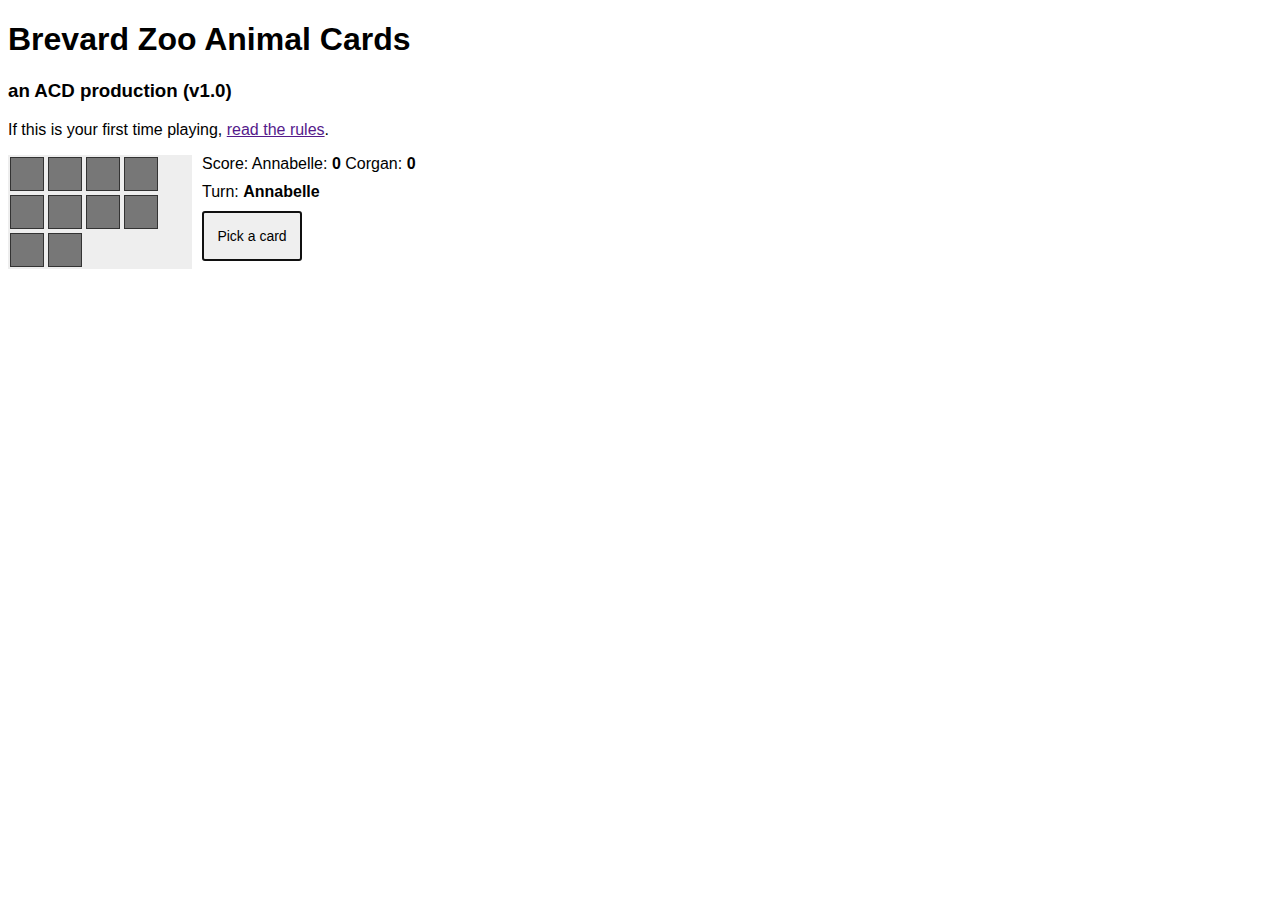
==== animalcards/index.html @ 89ae5b9e "cleanup and polish" ====
<!DOCTYPE html>
<html>
  <head>
    <title>Brevard Zoo Animal Cards</title>
    <script src="http://code.jquery.com/jquery-1.7.2.min.js"></script>
    <link rel="stylesheet" href="index.css" />
    <meta name="description" content="A fun animal matching game that tests your memory."> 
  </head>
  <body>
    <h1>Brevard Zoo Animal Cards</h1>
    <h3>an ACD production (v1.0)</h3>
    <p>If this is your first time playing, <a href="">read the rules</a>.
    <div id="rules" class="hidden">
      <p>
        Brevard Zoo Animal Cards is a fun matching game that exercises your memory.
      </p>
      <p>
        There is a board of ten cards.
        Each card when turned over reveals an animal.
        There are five distinct animals and a pair of cards for each animal.
      </p>
      <p>
        The game starts when the board's cards are turned over and shuffled.
        The first player draws a card from the pick 'em deck.
        The card reveals an animal.
        The player attempts to match the animal on the board.
        If she finds a match she earns another turn.
        If she matches the pair, she collects the pair and wins a point.
        If she fails to match the pair, any previous match is turned back over and the next player gets a turn.
      </p>
      <p>
        A player wins when she gets 3 points by matching 3 pairs of animals.
      </p>
      <p>
        Enjoy playing! -  Annabelle and Corgan, Animal Card Designers
      </p>
    </div>    
    <div id="board"></div>    
    <div id="control">
      <div id="score">
        <span>Score:</span>
        <label id="player-1">
          <span class="name"></span>
          <strong>0</strong>
        </label>
        <label id="player-2">
          <span class="name"></span>
          <strong>0</strong>
        </label>
      </div>
      <div id="players-turn">
        <label>
          Turn:
          <strong></strong>
        </label>  
      </div>
      <button>Pick a card</button>
      <div id="animal"></div>      
    </div>
  </body>
  <script>
  
  $("p > a").click(function() {
    $("#rules").toggleClass("hidden");
    return false;
  });
  
  var animalcards = (function() {
    
    var arrays = {};
    arrays.shuffle = function(array) {
      var tmp, current, top = array.length;
      if (top) while(--top) {
        current = Math.floor(Math.random() * (top + 1));
        tmp = array[current];
        array[current] = array[top];
        array[top] = tmp;
      }
      return array;
    }
    
    var map = (function() {
      var mapPrototype = {
         get: function(key) {
          if (!this.data.hasOwnProperty(key)) {
            this.data[key] = this.newValue(key);
          }
          return this.data[key];
        }
      }
      return {
        create: function(args) {
          return Object.create(mapPrototype, {
            data: { value: {} },
            newValue: { value: args.newValue }
          });
        },
        ofArrays: function() {
          return this.create({
            newValue: function() { return []; }      
          });
        }
      }      
    })();
        
    function makeObservable(obj) {
      obj.listeners = map.ofArrays();
      obj.on = function(event, listener) {
        this.listeners.get(event).push(listener);
        return this;       
      }
      obj.trigger = function(event, args) {
        var listeners = this.listeners.get(event);
        listeners.forEach(function(listener) {
          listener(args);
        });
        return this;        
      }
      return obj;
    }
    
    function card(animal) {
      return makeObservable({ animal: animal, collected: false });
    }
    
    function createBoard(animals, cardsPerAnimal) {
      var i, j = 0, k, board = new Array(animals.length * cardsPerAnimal);
      for (i = 0; i < board.length; i += cardsPerAnimal) {
        for (k = i; k < i + cardsPerAnimal; k += 1) {
          board[k] = card(animals[j]);
        }
        j += 1;
      }
      arrays.shuffle(board);
      board.animals = animals;
      board.cardsPerAnimal = cardsPerAnimal;
      return board;
    }
    
    function createPlayers(playerNames) {
      var i, players = new Array(playerNames.length), player;
      for (i = 0; i < playerNames.length; i += 1) {
        player = {};
        player.number = i + 1;
        player.name = playerNames[i];
        player.score = 0;
        players[i] = player;
      }
      return players;
    }
    
    return function(args) {
      var i, game = {};
      game.board = createBoard(args.animals, args.cardsPerAnimal);
      game.players = createPlayers(args.players);
      game.animals = args.animals.slice();      
      game.animal = function() {
        if (this.matching) {
          throw new Error("Finish matching the current animal before picking another one");
        }
        return this.animals[Math.floor(Math.random() * this.animals.length)];        
      }
      game.startMatching = function(animal) {
        this.matching = animal;
        this.picks = [];
        this.matches = [];  
        this.trigger("matching-start");
      }
      game.pick = function(card) {
        if (!this.matching || this.matched(card) || this.changingPlayers || card.collected) {
          return false;
        }
        this.picks.push(card);
        card.trigger("display");
        if (this.matching === card.animal) {
          this.matches.push(card);
          if (this.matches.length === this.board.cardsPerAnimal) {
            this.currentPlayer.score += 1;
            this.matches.forEach(function(card) {
              card.collected = true;
              card.trigger("collected");
            });
            this.animals.splice(this.animals.indexOf(card.animal), 1);            
            this.endMatching();
            this.trigger("score");
          }
          return true;
        } else {
          this.changingPlayers = true;
          setTimeout(function() {
            this.picks.forEach(function(card) {
              card.trigger("hide");
            });
            this.endMatching();
            this.nextPlayer();
            delete this.changingPlayers;
          }.bind(this), 1500);
          return false;
        }
      }
      game.matched = function(card) {
        return this.matches.indexOf(card) != -1;
      }
      game.endMatching = function() {
        delete this.matches;
        delete this.picks;      
        delete this.matching;
        this.trigger("matching-end");
      }
      game.nextPlayer = function() {
        var next = this.currentPlayer.number < this.players.length ? this.currentPlayer.number : 0;
        this.currentPlayer = this.players[next];
        this.trigger("player-changed");
      }
      game.currentPlayer = game.players[0];
      makeObservable(game);
      return game;
    }
    
  })();

  (function() {
    
    var game = animalcards.game = animalcards({
      animals: [ "Rhino", "Jaguar", "Giraffe", "Monkey", "Cheetah"],
      players: [ "Annabelle", "Corgan"],
      cardsPerAnimal: 2
    });
    
    var i, boardElement = $("#board"), pickCardButton = $("button"), animalElement = $("#animal"), playersTurnField = $("#players-turn strong"),
      playerScoreFields = new Array(game.players.length);
    
    function makeCardElement(card) {
      var cardElement = $("<div/>").addClass("card").addClass("turned-over");
      cardElement.click(function() {
        game.pick(card);
        return false;
      });
      card.on("display", function() {
        cardElement.removeClass("turned-over");
        cardElement.addClass(card.animal);        
      });
      card.on("hide", function() {
        cardElement.addClass("turned-over");
        cardElement.removeClass(card.animal);        
      });
      return cardElement;
    }
        
    for (i = 0; i < game.board.length; i += 1) {
      boardElement.append(makeCardElement(game.board[i]));
    }

    for (i = 0; i < game.players.length; i++) {
      var player = game.players[i], label = $("#player-" + player.number);
      label.find("span").html(player.name + ":");
      playerScoreFields[i] = label.find("strong");
    }
    
    pickCardButton.click(function() {
      var animal = game.animal();
      animalElement.addClass(animal);
      game.startMatching(animal);      
      return false;
    });
    
    game.on("matching-start", function() {
      pickCardButton.attr("disabled", true);
    });
    
    game.on("matching-end", function() {
      if (game.animals.length) {
        pickCardButton.attr("disabled", false);
        animalElement.removeClass();
        pickCardButton.focus();        
      }
    });

    playersTurnField.html(game.currentPlayer.name);
    game.on("player-changed", function() {
      playersTurnField.html(game.currentPlayer.name);      
    });
    
    game.on("score", function() {
      playerScoreFields[game.currentPlayer.number - 1].html(game.currentPlayer.score);
    });
    
    pickCardButton.focus();
    
  })();  
  </script>
</html>
---- animalcards/index.css ----
body {
  font-family: Helvetica;
}

.hidden {
  display: none;
}

#board {
  background-color: #eee;
  float: left;
  width: 184px;
  margin-right: 10px;
}

#board .card {
  float: left;
  height: 32px;
  width: 32px;
  border: 1px solid #333;
  position: relative;
  margin: 2px;
}

#board .card.turned-over {
  background-color: #777;
  z-index: 3;
}

#board .card.Rhino::after {
  content: "R";
  color: #777;  
  position: absolute;  
  top: 7px;
  left: 10px;
  z-index: 2;
}

#board .card.Jaguar::after {
  content: "J";
  color: #777;  
  position: absolute;  
  top: 7px;
  left: 10px;
  z-index: 2;
}

#board .card.Giraffe::after {
  content: "G";
  color: #777;  
  position: absolute;  
  top: 7px;
  left: 10px;
  z-index: 2;
}

#board .card.Monkey::after {
  content: "M";
  color: #777;  
  position: absolute;  
  top: 7px;
  left: 10px;
  z-index: 2;
}

#board .card.Cheetah::after {
  content: "C";
  color: #777;  
  position: absolute;  
  top: 7px;
  left: 10px;
  z-index: 2;
}

#players-turn {
  margin-top: 10px;
  margin-bottom: 10px;
}

button {
  font-size: 14px;
  height: 50px;
  width: 100px;
  display: block;
}

#control {
  float: left;
}

#animal {
  margin-top: 20px;
  height: 200px;
  width: 200px;
  background-repeat: no-repeat;
}

#animal.Rhino {
	background-image: url(images/rhino.png);
}

#animal.Jaguar {
	background-image: url(images/jaguar.png);
}

#animal.Giraffe {
	background-image: url(images/giraffe.png);
}

#animal.Monkey {
	background-image: url(images/monkey.png);
}

#animal.Cheetah {
	background-image: url(images/cheetah.png);
}
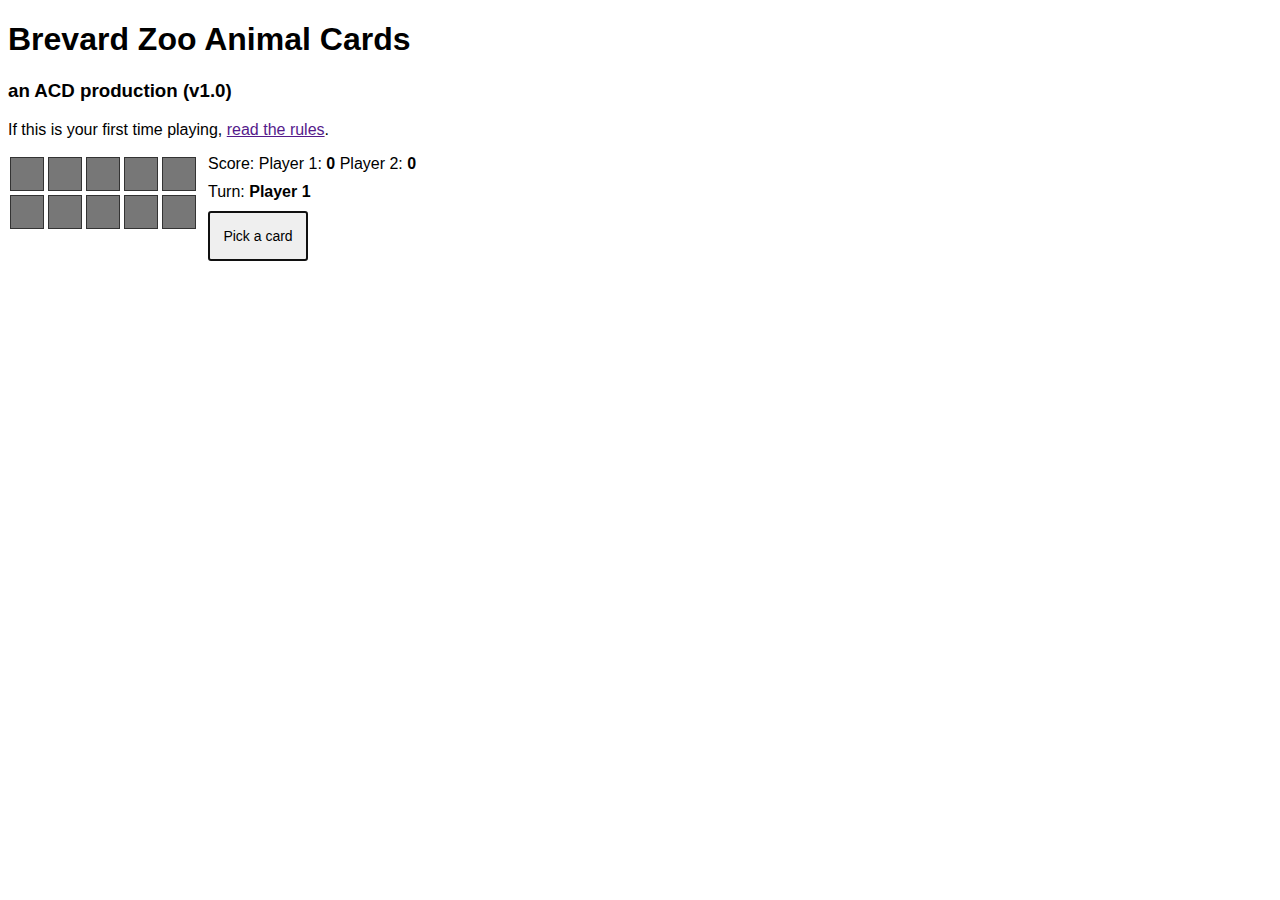
==== commit 75a2c43b: "generic player names" ====
--- a/animalcards/index.html
+++ b/animalcards/index.html
@@ -223,7 +223,7 @@
     
     var game = animalcards.game = animalcards({
       animals: [ "Rhino", "Jaguar", "Giraffe", "Monkey", "Cheetah"],
-      players: [ "Annabelle", "Corgan"],
+      players: [ "Player 1", "Player 2"],
       cardsPerAnimal: 2
     });
     
--- a/animalcards/index.css
+++ b/animalcards/index.css
@@ -7,9 +7,8 @@
 }
 
 #board {
-  background-color: #eee;
   float: left;
-  width: 184px;
+  width: 190px;
   margin-right: 10px;
 }
 
